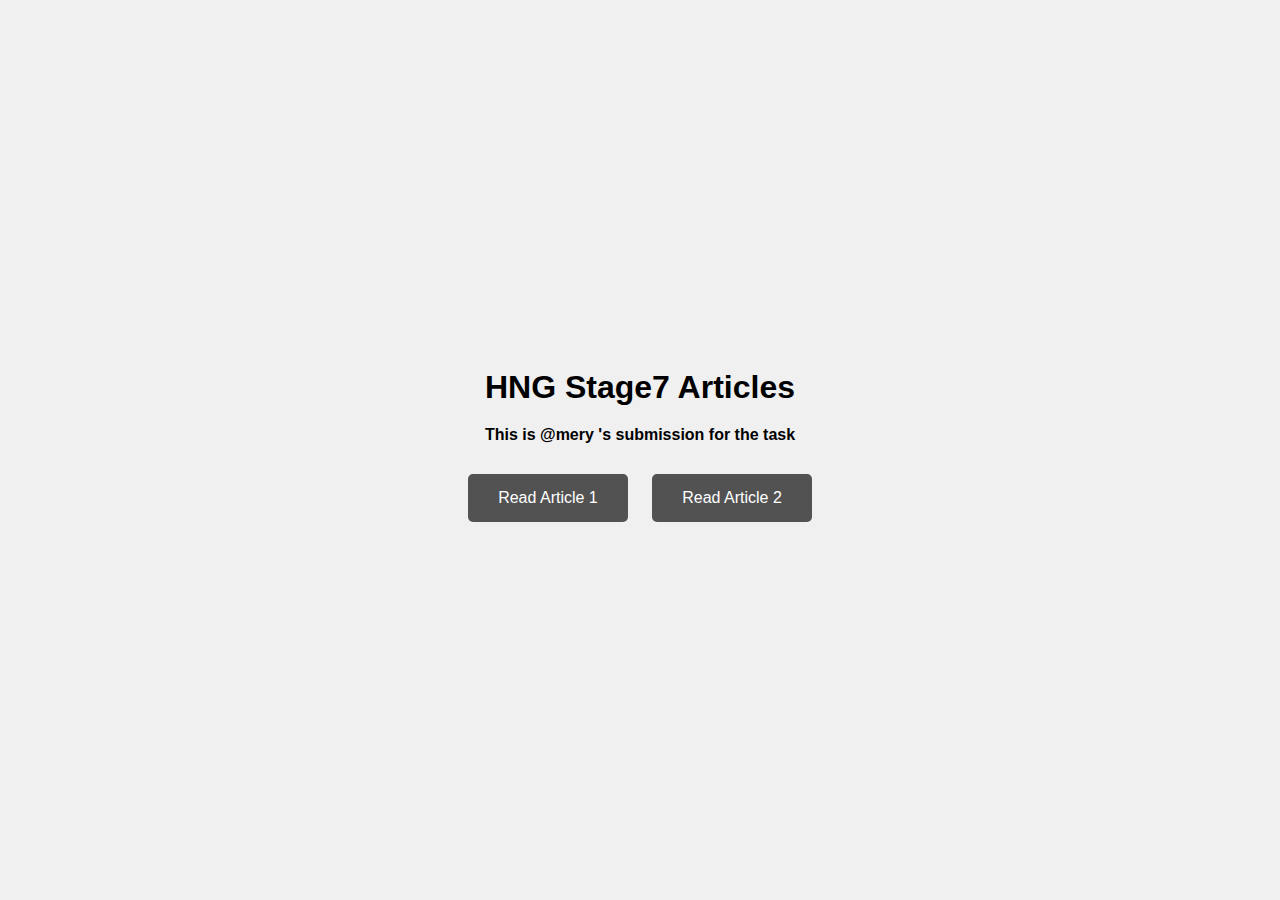
==== index.html @ 542b5160 "Created index" ====
<!DOCTYPE html>
<html lang="en">
<head>
    <meta charset="UTF-8">
    <meta name="viewport" content="width=device-width, initial-scale=1.0">
    <title>Article Links</title>
    <style>
        body {
            font-family: Arial, sans-serif;
            margin: 0;
            padding: 0;
            display: flex;
            justify-content: center;
            align-items: center;
            min-height: 100vh;
            background-color: #f0f0f0;
        }
        .container {
            text-align: center;
        }
        h1, h4 {
            margin: 0 0 20px;
        }
        .button {
            display: inline-block;
            padding: 15px 30px;
            margin: 10px;
            font-size: 16px;
            color: #fff;
            background-color: #525252;
            text-decoration: none;
            border-radius: 5px;
            transition: background-color 0.3s;
        }
        .button:hover {
            background-color: #f88d2b;
        }
    </style>
</head>
<body>
    <div class="container">
        <h1>HNG Stage7 Articles</h1>
        <h4>This is @mery 's submission for the task</h4>
        <a href="./Article1/A1.html" class="button">Read Article 1</a>
        <a href="./Article2/A2.html" class="button">Read Article 2</a>
    </div>
</body>
</html>
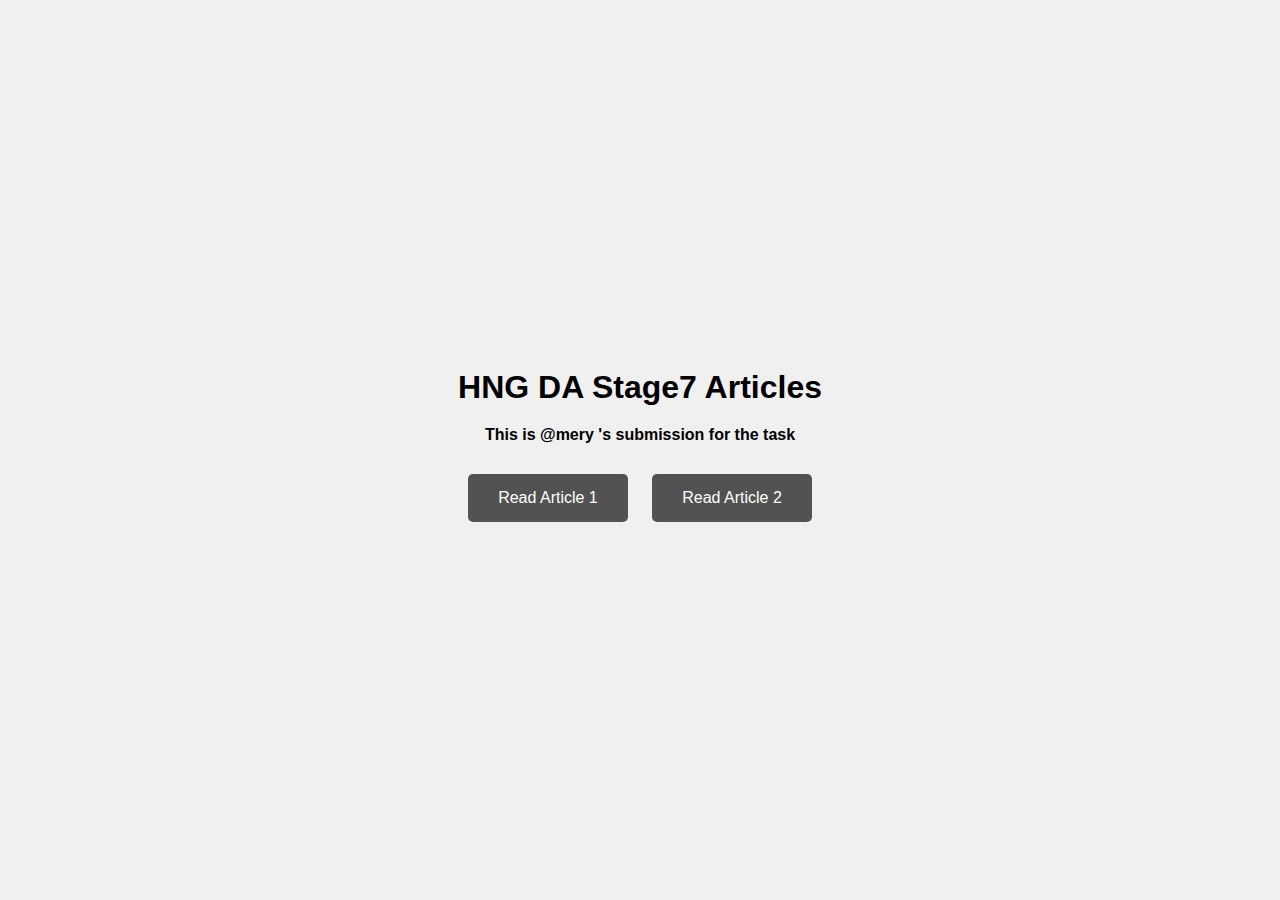
==== commit dcd02be6: "Added DA" ====
--- a/index.html
+++ b/index.html
@@ -39,7 +39,7 @@
 </head>
 <body>
     <div class="container">
-        <h1>HNG Stage7 Articles</h1>
+        <h1>HNG DA Stage7 Articles</h1>
         <h4>This is @mery 's submission for the task</h4>
         <a href="./Article1/A1.html" class="button">Read Article 1</a>
         <a href="./Article2/A2.html" class="button">Read Article 2</a>
